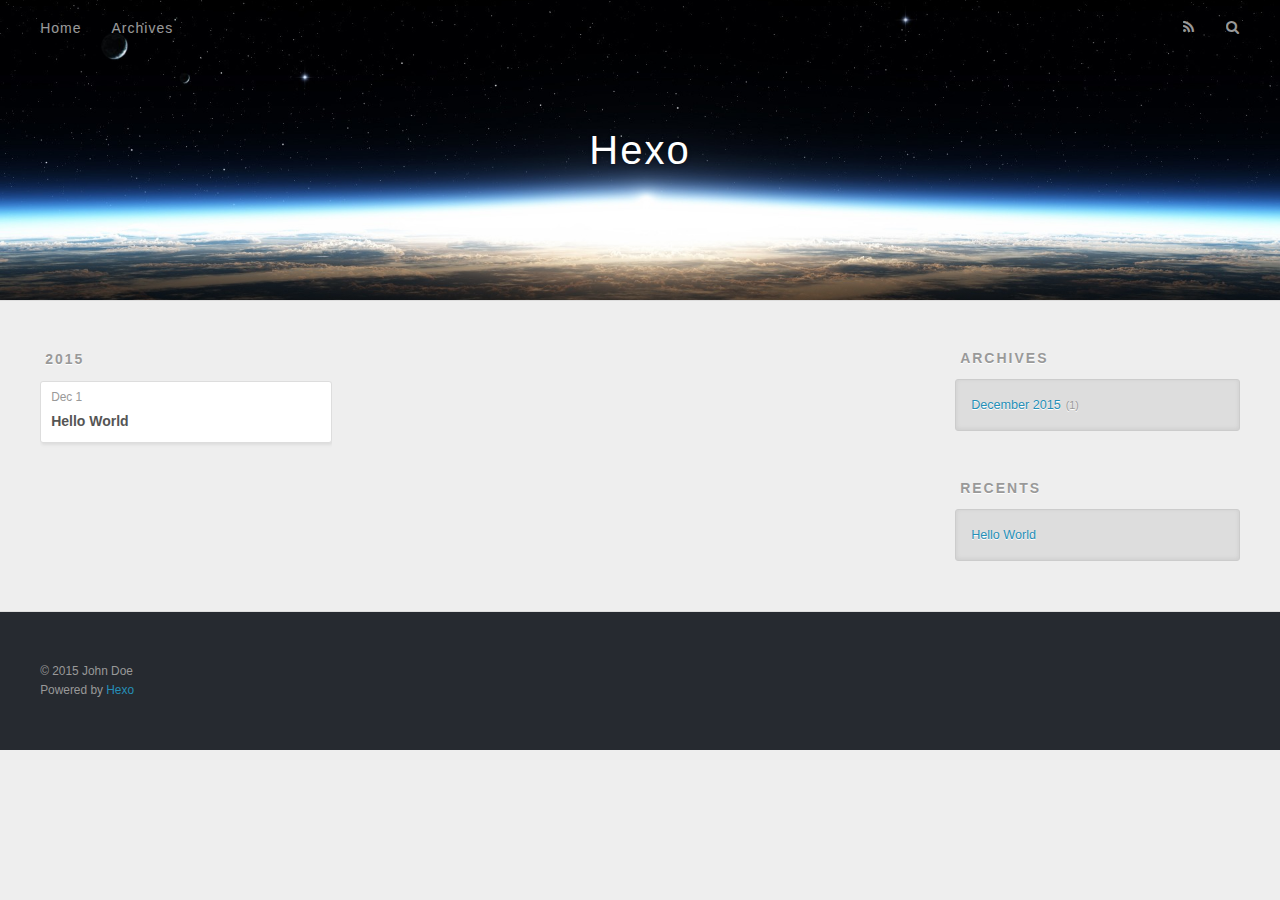
==== archives/index.html @ 95b22ad5 "hexo deploy" ====
<!DOCTYPE html>
<html>
<head>
  <meta charset="utf-8">
  
  <title>Archives | Hexo</title>
  <meta name="viewport" content="width=device-width, initial-scale=1, maximum-scale=1">
  <meta name="description">
<meta property="og:type" content="website">
<meta property="og:title" content="Hexo">
<meta property="og:url" content="http://yoursite.com/archives/index.html">
<meta property="og:site_name" content="Hexo">
<meta property="og:description">
<meta name="twitter:card" content="summary">
<meta name="twitter:title" content="Hexo">
<meta name="twitter:description">
  
    <link rel="alternative" href="/atom.xml" title="Hexo" type="application/atom+xml">
  
  
    <link rel="icon" href="/favicon.png">
  
  <link href="//fonts.googleapis.com/css?family=Source+Code+Pro" rel="stylesheet" type="text/css">
  <link rel="stylesheet" href="/css/style.css" type="text/css">
  

</head>
<body>
  <div id="container">
    <div id="wrap">
      <header id="header">
  <div id="banner"></div>
  <div id="header-outer" class="outer">
    <div id="header-title" class="inner">
      <h1 id="logo-wrap">
        <a href="/" id="logo">Hexo</a>
      </h1>
      
    </div>
    <div id="header-inner" class="inner">
      <nav id="main-nav">
        <a id="main-nav-toggle" class="nav-icon"></a>
        
          <a class="main-nav-link" href="/">Home</a>
        
          <a class="main-nav-link" href="/archives">Archives</a>
        
      </nav>
      <nav id="sub-nav">
        
          <a id="nav-rss-link" class="nav-icon" href="/atom.xml" title="RSS Feed"></a>
        
        <a id="nav-search-btn" class="nav-icon" title="Search"></a>
      </nav>
      <div id="search-form-wrap">
        <form action="//google.com/search" method="get" accept-charset="UTF-8" class="search-form"><input type="search" name="q" results="0" class="search-form-input" placeholder="Search"><button type="submit" class="search-form-submit">&#xF002;</button><input type="hidden" name="sitesearch" value="http://yoursite.com"></form>
      </div>
    </div>
  </div>
</header>
      <div class="outer">
        <section id="main">
  
  
    
    
      
      
      <section class="archives-wrap">
        <div class="archive-year-wrap">
          <a href="/archives/2015" class="archive-year">2015</a>
        </div>
        <div class="archives">
    
    <article class="archive-article archive-type-post">
  <div class="archive-article-inner">
    <header class="archive-article-header">
      <a href="/2015/12/01/hello-world/" class="archive-article-date">
  <time datetime="2015-12-01T07:31:54.449Z" itemprop="datePublished">Dec 1</time>
</a>
      
  
    <h1 itemprop="name">
      <a class="archive-article-title" href="/2015/12/01/hello-world/">Hello World</a>
    </h1>
  

    </header>
  </div>
</article>
  
  
    </div></section>
  
</section>
        
          <aside id="sidebar">
  
    
  
    
  
    
  
    
  <div class="widget-wrap">
    <h3 class="widget-title">Archives</h3>
    <div class="widget">
      <ul class="archive-list"><li class="archive-list-item"><a class="archive-list-link" href="/archives/2015/12/">December 2015</a><span class="archive-list-count">1</span></li></ul>
    </div>
  </div>

  
    
  <div class="widget-wrap">
    <h3 class="widget-title">Recents</h3>
    <div class="widget">
      <ul>
        
          <li>
            <a href="/2015/12/01/hello-world/">Hello World</a>
          </li>
        
      </ul>
    </div>
  </div>

  
</aside>
        
      </div>
      <footer id="footer">
  
  <div class="outer">
    <div id="footer-info" class="inner">
      &copy; 2015 John Doe<br>
      Powered by <a href="http://hexo.io/" target="_blank">Hexo</a>
    </div>
  </div>
</footer>
    </div>
    <nav id="mobile-nav">
  
    <a href="/" class="mobile-nav-link">Home</a>
  
    <a href="/archives" class="mobile-nav-link">Archives</a>
  
</nav>
    

<script src="//ajax.googleapis.com/ajax/libs/jquery/2.0.3/jquery.min.js"></script>


  <link rel="stylesheet" href="/fancybox/jquery.fancybox.css" type="text/css">
  <script src="/fancybox/jquery.fancybox.pack.js" type="text/javascript"></script>


<script src="/js/script.js" type="text/javascript"></script>

  </div>
</body>
</html>
---- css/style.css ----
body {
  width: 100%;
}
body:before,
body:after {
  content: "";
  display: table;
}
body:after {
  clear: both;
}
html,
body,
div,
span,
applet,
object,
iframe,
h1,
h2,
h3,
h4,
h5,
h6,
p,
blockquote,
pre,
a,
abbr,
acronym,
address,
big,
cite,
code,
del,
dfn,
em,
img,
ins,
kbd,
q,
s,
samp,
small,
strike,
strong,
sub,
sup,
tt,
var,
dl,
dt,
dd,
ol,
ul,
li,
fieldset,
form,
label,
legend,
table,
caption,
tbody,
tfoot,
thead,
tr,
th,
td {
  margin: 0;
  padding: 0;
  border: 0;
  outline: 0;
  font-weight: inherit;
  font-style: inherit;
  font-family: inherit;
  font-size: 100%;
  vertical-align: baseline;
}
body {
  line-height: 1;
  color: #000;
  background: #fff;
}
ol,
ul {
  list-style: none;
}
table {
  border-collapse: separate;
  border-spacing: 0;
  vertical-align: middle;
}
caption,
th,
td {
  text-align: left;
  font-weight: normal;
  vertical-align: middle;
}
a img {
  border: none;
}
input,
button {
  margin: 0;
  padding: 0;
}
input::-moz-focus-inner,
button::-moz-focus-inner {
  border: 0;
  padding: 0;
}
@font-face {
  font-family: FontAwesome;
  font-style: normal;
  font-weight: normal;
  src: url("fonts/fontawesome-webfont.eot?v=#4.0.3");
  src: url("fonts/fontawesome-webfont.eot?#iefix&v=#4.0.3") format("embedded-opentype"), url("fonts/fontawesome-webfont.woff?v=#4.0.3") format("woff"), url("fonts/fontawesome-webfont.ttf?v=#4.0.3") format("truetype"), url("fonts/fontawesome-webfont.svg#fontawesomeregular?v=#4.0.3") format("svg");
}
html,
body,
#container {
  height: 100%;
}
body {
  background: #eee;
  font: 14px "Helvetica Neue", Helvetica, Arial, sans-serif;
  -webkit-text-size-adjust: 100%;
}
.outer {
  max-width: 1220px;
  margin: 0 auto;
  padding: 0 20px;
}
.outer:before,
.outer:after {
  content: "";
  display: table;
}
.outer:after {
  clear: both;
}
.inner {
  display: inline;
  float: left;
  width: 98.33333333333333%;
  margin: 0 0.833333333333333%;
}
.left,
.alignleft {
  float: left;
}
.right,
.alignright {
  float: right;
}
.clear {
  clear: both;
}
#container {
  position: relative;
}
.mobile-nav-on {
  overflow: hidden;
}
#wrap {
  height: 100%;
  width: 100%;
  position: absolute;
  top: 0;
  left: 0;
  -webkit-transition: 0.2s ease-out;
  -moz-transition: 0.2s ease-out;
  -ms-transition: 0.2s ease-out;
  transition: 0.2s ease-out;
  z-index: 1;
  background: #eee;
}
.mobile-nav-on #wrap {
  left: 280px;
}
@media screen and (min-width: 768px) {
  #main {
    display: inline;
    float: left;
    width: 73.33333333333333%;
    margin: 0 0.833333333333333%;
  }
}
.article-date,
.article-category-link,
.archive-year,
.widget-title {
  text-decoration: none;
  text-transform: uppercase;
  letter-spacing: 2px;
  color: #999;
  margin-bottom: 1em;
  margin-left: 5px;
  line-height: 1em;
  text-shadow: 0 1px #fff;
  font-weight: bold;
}
.article-inner,
.archive-article-inner {
  background: #fff;
  -webkit-box-shadow: 1px 2px 3px #ddd;
  box-shadow: 1px 2px 3px #ddd;
  border: 1px solid #ddd;
  -webkit-border-radius: 3px;
  border-radius: 3px;
}
.article-entry h1,
.widget h1 {
  font-size: 2em;
}
.article-entry h2,
.widget h2 {
  font-size: 1.5em;
}
.article-entry h3,
.widget h3 {
  font-size: 1.3em;
}
.article-entry h4,
.widget h4 {
  font-size: 1.2em;
}
.article-entry h5,
.widget h5 {
  font-size: 1em;
}
.article-entry h6,
.widget h6 {
  font-size: 1em;
  color: #999;
}
.article-entry hr,
.widget hr {
  border: 1px dashed #ddd;
}
.article-entry strong,
.widget strong {
  font-weight: bold;
}
.article-entry em,
.widget em,
.article-entry cite,
.widget cite {
  font-style: italic;
}
.article-entry sup,
.widget sup,
.article-entry sub,
.widget sub {
  font-size: 0.75em;
  line-height: 0;
  position: relative;
  vertical-align: baseline;
}
.article-entry sup,
.widget sup {
  top: -0.5em;
}
.article-entry sub,
.widget sub {
  bottom: -0.2em;
}
.article-entry small,
.widget small {
  font-size: 0.85em;
}
.article-entry acronym,
.widget acronym,
.article-entry abbr,
.widget abbr {
  border-bottom: 1px dotted;
}
.article-entry ul,
.widget ul,
.article-entry ol,
.widget ol,
.article-entry dl,
.widget dl {
  margin: 0 20px;
  line-height: 1.6em;
}
.article-entry ul ul,
.widget ul ul,
.article-entry ol ul,
.widget ol ul,
.article-entry ul ol,
.widget ul ol,
.article-entry ol ol,
.widget ol ol {
  margin-top: 0;
  margin-bottom: 0;
}
.article-entry ul,
.widget ul {
  list-style: disc;
}
.article-entry ol,
.widget ol {
  list-style: decimal;
}
.article-entry dt,
.widget dt {
  font-weight: bold;
}
#header {
  height: 300px;
  position: relative;
  border-bottom: 1px solid #ddd;
}
#header:before,
#header:after {
  content: "";
  position: absolute;
  left: 0;
  right: 0;
  height: 40px;
}
#header:before {
  top: 0;
  background: -webkit-linear-gradient(rgba(0,0,0,0.2), transparent);
  background: -moz-linear-gradient(rgba(0,0,0,0.2), transparent);
  background: -ms-linear-gradient(rgba(0,0,0,0.2), transparent);
  background: linear-gradient(rgba(0,0,0,0.2), transparent);
}
#header:after {
  bottom: 0;
  background: -webkit-linear-gradient(transparent, rgba(0,0,0,0.2));
  background: -moz-linear-gradient(transparent, rgba(0,0,0,0.2));
  background: -ms-linear-gradient(transparent, rgba(0,0,0,0.2));
  background: linear-gradient(transparent, rgba(0,0,0,0.2));
}
#header-outer {
  height: 100%;
  position: relative;
}
#header-inner {
  position: relative;
  overflow: hidden;
}
#banner {
  position: absolute;
  top: 0;
  left: 0;
  width: 100%;
  height: 100%;
  background: url("images/banner.jpg") center #000;
  -webkit-background-size: cover;
  -moz-background-size: cover;
  background-size: cover;
  z-index: -1;
}
#header-title {
  text-align: center;
  height: 40px;
  position: absolute;
  top: 50%;
  left: 0;
  margin-top: -20px;
}
#logo,
#subtitle {
  text-decoration: none;
  color: #fff;
  font-weight: 300;
  text-shadow: 0 1px 4px rgba(0,0,0,0.3);
}
#logo {
  font-size: 40px;
  line-height: 40px;
  letter-spacing: 2px;
}
#subtitle {
  font-size: 16px;
  line-height: 16px;
  letter-spacing: 1px;
}
#subtitle-wrap {
  margin-top: 16px;
}
#main-nav {
  float: left;
  margin-left: -15px;
}
.nav-icon,
.main-nav-link {
  float: left;
  color: #fff;
  opacity: 0.6;
  text-decoration: none;
  text-shadow: 0 1px rgba(0,0,0,0.2);
  -webkit-transition: opacity 0.2s;
  -moz-transition: opacity 0.2s;
  -ms-transition: opacity 0.2s;
  transition: opacity 0.2s;
  display: block;
  padding: 20px 15px;
}
.nav-icon:hover,
.main-nav-link:hover {
  opacity: 1;
}
.nav-icon {
  font-family: FontAwesome;
  text-align: center;
  font-size: 14px;
  width: 14px;
  height: 14px;
  padding: 20px 15px;
  position: relative;
  cursor: pointer;
}
.main-nav-link {
  font-weight: 300;
  letter-spacing: 1px;
}
@media screen and (max-width: 479px) {
  .main-nav-link {
    display: none;
  }
}
#main-nav-toggle {
  display: none;
}
#main-nav-toggle:before {
  content: "\f0c9";
}
@media screen and (max-width: 479px) {
  #main-nav-toggle {
    display: block;
  }
}
#sub-nav {
  float: right;
  margin-right: -15px;
}
#nav-rss-link:before {
  content: "\f09e";
}
#nav-search-btn:before {
  content: "\f002";
}
#search-form-wrap {
  position: absolute;
  top: 15px;
  width: 150px;
  height: 30px;
  right: -150px;
  opacity: 0;
  -webkit-transition: 0.2s ease-out;
  -moz-transition: 0.2s ease-out;
  -ms-transition: 0.2s ease-out;
  transition: 0.2s ease-out;
}
#search-form-wrap.on {
  opacity: 1;
  right: 0;
}
@media screen and (max-width: 479px) {
  #search-form-wrap {
    width: 100%;
    right: -100%;
  }
}
.search-form {
  position: absolute;
  top: 0;
  left: 0;
  right: 0;
  background: #fff;
  padding: 5px 15px;
  -webkit-border-radius: 15px;
  border-radius: 15px;
  -webkit-box-shadow: 0 0 10px rgba(0,0,0,0.3);
  box-shadow: 0 0 10px rgba(0,0,0,0.3);
}
.search-form-input {
  border: none;
  background: none;
  color: #555;
  width: 100%;
  font: 13px "Helvetica Neue", Helvetica, Arial, sans-serif;
  outline: none;
}
.search-form-input::-webkit-search-results-decoration,
.search-form-input::-webkit-search-cancel-button {
  -webkit-appearance: none;
}
.search-form-submit {
  position: absolute;
  top: 50%;
  right: 10px;
  margin-top: -7px;
  font: 13px FontAwesome;
  border: none;
  background: none;
  color: #bbb;
  cursor: pointer;
}
.search-form-submit:hover,
.search-form-submit:focus {
  color: #777;
}
.article {
  margin: 50px 0;
}
.article-inner {
  overflow: hidden;
}
.article-meta:before,
.article-meta:after {
  content: "";
  display: table;
}
.article-meta:after {
  clear: both;
}
.article-date {
  float: left;
}
.article-category {
  float: left;
  line-height: 1em;
  color: #ccc;
  text-shadow: 0 1px #fff;
  margin-left: 8px;
}
.article-category:before {
  content: "\2022";
}
.article-category-link {
  margin: 0 12px 1em;
}
.article-header {
  padding: 20px 20px 0;
}
.article-title {
  text-decoration: none;
  font-size: 2em;
  font-weight: bold;
  color: #555;
  line-height: 1.1em;
  -webkit-transition: color 0.2s;
  -moz-transition: color 0.2s;
  -ms-transition: color 0.2s;
  transition: color 0.2s;
}
a.article-title:hover {
  color: #258fb8;
}
.article-entry {
  color: #555;
  padding: 0 20px;
}
.article-entry:before,
.article-entry:after {
  content: "";
  display: table;
}
.article-entry:after {
  clear: both;
}
.article-entry p,
.article-entry table {
  line-height: 1.6em;
  margin: 1.6em 0;
}
.article-entry h1,
.article-entry h2,
.article-entry h3,
.article-entry h4,
.article-entry h5,
.article-entry h6 {
  font-weight: bold;
}
.article-entry h1,
.article-entry h2,
.article-entry h3,
.article-entry h4,
.article-entry h5,
.article-entry h6 {
  line-height: 1.1em;
  margin: 1.1em 0;
}
.article-entry a {
  color: #258fb8;
  text-decoration: none;
}
.article-entry a:hover {
  text-decoration: underline;
}
.article-entry ul,
.article-entry ol,
.article-entry dl {
  margin-top: 1.6em;
  margin-bottom: 1.6em;
}
.article-entry img,
.article-entry video {
  max-width: 100%;
  height: auto;
  display: block;
  margin: auto;
}
.article-entry iframe {
  border: none;
}
.article-entry table {
  width: 100%;
  border-collapse: collapse;
  border-spacing: 0;
}
.article-entry th {
  font-weight: bold;
  border-bottom: 3px solid #ddd;
  padding-bottom: 0.5em;
}
.article-entry td {
  border-bottom: 1px solid #ddd;
  padding: 10px 0;
}
.article-entry blockquote {
  font-family: Georgia, "Times New Roman", serif;
  font-size: 1.4em;
  margin: 1.6em 20px;
  text-align: center;
}
.article-entry blockquote footer {
  font-size: 14px;
  margin: 1.6em 0;
  font-family: "Helvetica Neue", Helvetica, Arial, sans-serif;
}
.article-entry blockquote footer cite:before {
  content: "—";
  padding: 0 0.5em;
}
.article-entry .pullquote {
  text-align: left;
  width: 45%;
  margin: 0;
}
.article-entry .pullquote.left {
  margin-left: 0.5em;
  margin-right: 1em;
}
.article-entry .pullquote.right {
  margin-right: 0.5em;
  margin-left: 1em;
}
.article-entry .caption {
  color: #999;
  display: block;
  font-size: 0.9em;
  margin-top: 0.5em;
  position: relative;
  text-align: center;
}
.article-entry .video-container {
  position: relative;
  padding-top: 56.25%;
  height: 0;
  overflow: hidden;
}
.article-entry .video-container iframe,
.article-entry .video-container object,
.article-entry .video-container embed {
  position: absolute;
  top: 0;
  left: 0;
  width: 100%;
  height: 100%;
  margin-top: 0;
}
.article-more-link a {
  display: inline-block;
  line-height: 1em;
  padding: 6px 15px;
  -webkit-border-radius: 15px;
  border-radius: 15px;
  background: #eee;
  color: #999;
  text-shadow: 0 1px #fff;
  text-decoration: none;
}
.article-more-link a:hover {
  background: #258fb8;
  color: #fff;
  text-decoration: none;
  text-shadow: 0 1px #1e7293;
}
.article-footer {
  font-size: 0.85em;
  line-height: 1.6em;
  border-top: 1px solid #ddd;
  padding-top: 1.6em;
  margin: 0 20px 20px;
}
.article-footer:before,
.article-footer:after {
  content: "";
  display: table;
}
.article-footer:after {
  clear: both;
}
.article-footer a {
  color: #999;
  text-decoration: none;
}
.article-footer a:hover {
  color: #555;
}
.article-tag-list-item {
  float: left;
  margin-right: 10px;
}
.article-tag-list-link:before {
  content: "#";
}
.article-comment-link {
  float: right;
}
.article-comment-link:before {
  content: "\f075";
  font-family: FontAwesome;
  padding-right: 8px;
}
.article-share-link {
  cursor: pointer;
  float: right;
  margin-left: 20px;
}
.article-share-link:before {
  content: "\f064";
  font-family: FontAwesome;
  padding-right: 6px;
}
#article-nav {
  position: relative;
}
#article-nav:before,
#article-nav:after {
  content: "";
  display: table;
}
#article-nav:after {
  clear: both;
}
@media screen and (min-width: 768px) {
  #article-nav {
    margin: 50px 0;
  }
  #article-nav:before {
    width: 8px;
    height: 8px;
    position: absolute;
    top: 50%;
    left: 50%;
    margin-top: -4px;
    margin-left: -4px;
    content: "";
    -webkit-border-radius: 50%;
    border-radius: 50%;
    background: #ddd;
    -webkit-box-shadow: 0 1px 2px #fff;
    box-shadow: 0 1px 2px #fff;
  }
}
.article-nav-link-wrap {
  text-decoration: none;
  text-shadow: 0 1px #fff;
  color: #999;
  -webkit-box-sizing: border-box;
  -moz-box-sizing: border-box;
  box-sizing: border-box;
  margin-top: 50px;
  text-align: center;
  display: block;
}
.article-nav-link-wrap:hover {
  color: #555;
}
@media screen and (min-width: 768px) {
  .article-nav-link-wrap {
    width: 50%;
    margin-top: 0;
  }
}
@media screen and (min-width: 768px) {
  #article-nav-newer {
    float: left;
    text-align: right;
    padding-right: 20px;
  }
}
@media screen and (min-width: 768px) {
  #article-nav-older {
    float: right;
    text-align: left;
    padding-left: 20px;
  }
}
.article-nav-caption {
  text-transform: uppercase;
  letter-spacing: 2px;
  color: #ddd;
  line-height: 1em;
  font-weight: bold;
}
#article-nav-newer .article-nav-caption {
  margin-right: -2px;
}
.article-nav-title {
  font-size: 0.85em;
  line-height: 1.6em;
  margin-top: 0.5em;
}
.article-share-box {
  position: absolute;
  display: none;
  background: #fff;
  -webkit-box-shadow: 1px 2px 10px rgba(0,0,0,0.2);
  box-shadow: 1px 2px 10px rgba(0,0,0,0.2);
  -webkit-border-radius: 3px;
  border-radius: 3px;
  margin-left: -145px;
  overflow: hidden;
  z-index: 1;
}
.article-share-box.on {
  display: block;
}
.article-share-input {
  width: 100%;
  background: none;
  -webkit-box-sizing: border-box;
  -moz-box-sizing: border-box;
  box-sizing: border-box;
  font: 14px "Helvetica Neue", Helvetica, Arial, sans-serif;
  padding: 0 15px;
  color: #555;
  outline: none;
  border: 1px solid #ddd;
  -webkit-border-radius: 3px 3px 0 0;
  border-radius: 3px 3px 0 0;
  height: 36px;
  line-height: 36px;
}
.article-share-links {
  background: #eee;
}
.article-share-links:before,
.article-share-links:after {
  content: "";
  display: table;
}
.article-share-links:after {
  clear: both;
}
.article-share-twitter,
.article-share-facebook,
.article-share-pinterest,
.article-share-google {
  width: 50px;
  height: 36px;
  display: block;
  float: left;
  position: relative;
  color: #999;
  text-shadow: 0 1px #fff;
}
.article-share-twitter:before,
.article-share-facebook:before,
.article-share-pinterest:before,
.article-share-google:before {
  font-size: 20px;
  font-family: FontAwesome;
  width: 20px;
  height: 20px;
  position: absolute;
  top: 50%;
  left: 50%;
  margin-top: -10px;
  margin-left: -10px;
  text-align: center;
}
.article-share-twitter:hover,
.article-share-facebook:hover,
.article-share-pinterest:hover,
.article-share-google:hover {
  color: #fff;
}
.article-share-twitter:before {
  content: "\f099";
}
.article-share-twitter:hover {
  background: #00aced;
  text-shadow: 0 1px #008abe;
}
.article-share-facebook:before {
  content: "\f09a";
}
.article-share-facebook:hover {
  background: #3b5998;
  text-shadow: 0 1px #2f477a;
}
.article-share-pinterest:before {
  content: "\f0d2";
}
.article-share-pinterest:hover {
  background: #cb2027;
  text-shadow: 0 1px #a21a1f;
}
.article-share-google:before {
  content: "\f0d5";
}
.article-share-google:hover {
  background: #dd4b39;
  text-shadow: 0 1px #be3221;
}
.article-gallery {
  background: #000;
  position: relative;
}
.article-gallery-photos {
  position: relative;
  overflow: hidden;
}
.article-gallery-img {
  display: none;
  max-width: 100%;
}
.article-gallery-img:first-child {
  display: block;
}
.article-gallery-img.loaded {
  position: absolute;
  display: block;
}
.article-gallery-img img {
  display: block;
  max-width: 100%;
  margin: 0 auto;
}
#comments {
  background: #fff;
  -webkit-box-shadow: 1px 2px 3px #ddd;
  box-shadow: 1px 2px 3px #ddd;
  padding: 20px;
  border: 1px solid #ddd;
  -webkit-border-radius: 3px;
  border-radius: 3px;
  margin: 50px 0;
}
#comments a {
  color: #258fb8;
}
.archives-wrap {
  margin: 50px 0;
}
.archives:before,
.archives:after {
  content: "";
  display: table;
}
.archives:after {
  clear: both;
}
.archive-year-wrap {
  margin-bottom: 1em;
}
.archives {
  -webkit-column-gap: 10px;
  -moz-column-gap: 10px;
  column-gap: 10px;
}
@media screen and (min-width: 480px) and (max-width: 767px) {
  .archives {
    -webkit-column-count: 2;
    -moz-column-count: 2;
    column-count: 2;
  }
}
@media screen and (min-width: 768px) {
  .archives {
    -webkit-column-count: 3;
    -moz-column-count: 3;
    column-count: 3;
  }
}
.archive-article {
  -webkit-column-break-inside: avoid;
  page-break-inside: avoid;
  overflow: hidden;
  break-inside: avoid-column;
}
.archive-article-inner {
  padding: 10px;
  margin-bottom: 15px;
}
.archive-article-title {
  text-decoration: none;
  font-weight: bold;
  color: #555;
  -webkit-transition: color 0.2s;
  -moz-transition: color 0.2s;
  -ms-transition: color 0.2s;
  transition: color 0.2s;
  line-height: 1.6em;
}
.archive-article-title:hover {
  color: #258fb8;
}
.archive-article-footer {
  margin-top: 1em;
}
.archive-article-date {
  color: #999;
  text-decoration: none;
  font-size: 0.85em;
  line-height: 1em;
  margin-bottom: 0.5em;
  display: block;
}
#page-nav {
  margin: 50px auto;
  background: #fff;
  -webkit-box-shadow: 1px 2px 3px #ddd;
  box-shadow: 1px 2px 3px #ddd;
  border: 1px solid #ddd;
  -webkit-border-radius: 3px;
  border-radius: 3px;
  text-align: center;
  color: #999;
  overflow: hidden;
}
#page-nav:before,
#page-nav:after {
  content: "";
  display: table;
}
#page-nav:after {
  clear: both;
}
#page-nav a,
#page-nav span {
  padding: 10px 20px;
  line-height: 1;
  height: 2ex;
}
#page-nav a {
  color: #999;
  text-decoration: none;
}
#page-nav a:hover {
  background: #999;
  color: #fff;
}
#page-nav .prev {
  float: left;
}
#page-nav .next {
  float: right;
}
#page-nav .page-number {
  display: inline-block;
}
@media screen and (max-width: 479px) {
  #page-nav .page-number {
    display: none;
  }
}
#page-nav .current {
  color: #555;
  font-weight: bold;
}
#page-nav .space {
  color: #ddd;
}
#footer {
  background: #262a30;
  padding: 50px 0;
  border-top: 1px solid #ddd;
  color: #999;
}
#footer a {
  color: #258fb8;
  text-decoration: none;
}
#footer a:hover {
  text-decoration: underline;
}
#footer-info {
  line-height: 1.6em;
  font-size: 0.85em;
}
.article-entry pre,
.article-entry .highlight {
  background: #2d2d2d;
  margin: 0 -20px;
  padding: 15px 20px;
  border-style: solid;
  border-color: #ddd;
  border-width: 1px 0;
  overflow: auto;
  color: #ccc;
  line-height: 22.400000000000002px;
}
.article-entry .highlight .gutter pre,
.article-entry .gist .gist-file .gist-data .line-numbers {
  color: #666;
  font-size: 0.85em;
}
.article-entry pre,
.article-entry code {
  font-family: "Source Code Pro", Consolas, Monaco, Menlo, Consolas, monospace;
}
.article-entry code {
  background: #eee;
  text-shadow: 0 1px #fff;
  padding: 0 0.3em;
}
.article-entry pre code {
  background: none;
  text-shadow: none;
  padding: 0;
}
.article-entry .highlight pre {
  border: none;
  margin: 0;
  padding: 0;
}
.article-entry .highlight table {
  margin: 0;
  width: auto;
}
.article-entry .highlight td {
  border: none;
  padding: 0;
}
.article-entry .highlight figcaption {
  font-size: 0.85em;
  color: #999;
  line-height: 1em;
  margin-bottom: 1em;
}
.article-entry .highlight figcaption:before,
.article-entry .highlight figcaption:after {
  content: "";
  display: table;
}
.article-entry .highlight figcaption:after {
  clear: both;
}
.article-entry .highlight figcaption a {
  float: right;
}
.article-entry .highlight .gutter pre {
  text-align: right;
  padding-right: 20px;
}
.article-entry .highlight .line {
  height: 22.400000000000002px;
}
.article-entry .gist {
  margin: 0 -20px;
  border-style: solid;
  border-color: #ddd;
  border-width: 1px 0;
  background: #2d2d2d;
  padding: 15px 20px 15px 0;
}
.article-entry .gist .gist-file {
  border: none;
  font-family: "Source Code Pro", Consolas, Monaco, Menlo, Consolas, monospace;
  margin: 0;
}
.article-entry .gist .gist-file .gist-data {
  background: none;
  border: none;
}
.article-entry .gist .gist-file .gist-data .line-numbers {
  background: none;
  border: none;
  padding: 0 20px 0 0;
}
.article-entry .gist .gist-file .gist-data .line-data {
  padding: 0 !important;
}
.article-entry .gist .gist-file .highlight {
  margin: 0;
  padding: 0;
  border: none;
}
.article-entry .gist .gist-file .gist-meta {
  background: #2d2d2d;
  color: #999;
  font: 0.85em "Helvetica Neue", Helvetica, Arial, sans-serif;
  text-shadow: 0 0;
  padding: 0;
  margin-top: 1em;
  margin-left: 20px;
}
.article-entry .gist .gist-file .gist-meta a {
  color: #258fb8;
  font-weight: normal;
}
.article-entry .gist .gist-file .gist-meta a:hover {
  text-decoration: underline;
}
pre .comment,
pre .title {
  color: #999;
}
pre .variable,
pre .attribute,
pre .tag,
pre .regexp,
pre .ruby .constant,
pre .xml .tag .title,
pre .xml .pi,
pre .xml .doctype,
pre .html .doctype,
pre .css .id,
pre .css .class,
pre .css .pseudo {
  color: #f2777a;
}
pre .number,
pre .preprocessor,
pre .built_in,
pre .literal,
pre .params,
pre .constant {
  color: #f99157;
}
pre .class,
pre .ruby .class .title,
pre .css .rules .attribute {
  color: #9c9;
}
pre .string,
pre .value,
pre .inheritance,
pre .header,
pre .ruby .symbol,
pre .xml .cdata {
  color: #9c9;
}
pre .css .hexcolor {
  color: #6cc;
}
pre .function,
pre .python .decorator,
pre .python .title,
pre .ruby .function .title,
pre .ruby .title .keyword,
pre .perl .sub,
pre .javascript .title,
pre .coffeescript .title {
  color: #69c;
}
pre .keyword,
pre .javascript .function {
  color: #c9c;
}
@media screen and (max-width: 479px) {
  #mobile-nav {
    position: absolute;
    top: 0;
    left: 0;
    width: 280px;
    height: 100%;
    background: #191919;
    border-right: 1px solid #fff;
  }
}
@media screen and (max-width: 479px) {
  .mobile-nav-link {
    display: block;
    color: #999;
    text-decoration: none;
    padding: 15px 20px;
    font-weight: bold;
  }
  .mobile-nav-link:hover {
    color: #fff;
  }
}
@media screen and (min-width: 768px) {
  #sidebar {
    display: inline;
    float: left;
    width: 23.333333333333332%;
    margin: 0 0.833333333333333%;
  }
}
.widget-wrap {
  margin: 50px 0;
}
.widget {
  color: #777;
  text-shadow: 0 1px #fff;
  background: #ddd;
  -webkit-box-shadow: 0 -1px 4px #ccc inset;
  box-shadow: 0 -1px 4px #ccc inset;
  border: 1px solid #ccc;
  padding: 15px;
  -webkit-border-radius: 3px;
  border-radius: 3px;
}
.widget a {
  color: #258fb8;
  text-decoration: none;
}
.widget a:hover {
  text-decoration: underline;
}
.widget ul ul,
.widget ol ul,
.widget dl ul,
.widget ul ol,
.widget ol ol,
.widget dl ol,
.widget ul dl,
.widget ol dl,
.widget dl dl {
  margin-left: 15px;
  list-style: disc;
}
.widget {
  line-height: 1.6em;
  word-wrap: break-word;
  font-size: 0.9em;
}
.widget ul,
.widget ol {
  list-style: none;
  margin: 0;
}
.widget ul ul,
.widget ol ul,
.widget ul ol,
.widget ol ol {
  margin: 0 20px;
}
.widget ul ul,
.widget ol ul {
  list-style: disc;
}
.widget ul ol,
.widget ol ol {
  list-style: decimal;
}
.category-list-count,
.tag-list-count,
.archive-list-count {
  padding-left: 5px;
  color: #999;
  font-size: 0.85em;
}
.category-list-count:before,
.tag-list-count:before,
.archive-list-count:before {
  content: "(";
}
.category-list-count:after,
.tag-list-count:after,
.archive-list-count:after {
  content: ")";
}
.tagcloud a {
  margin-right: 5px;
  display: inline-block;
}
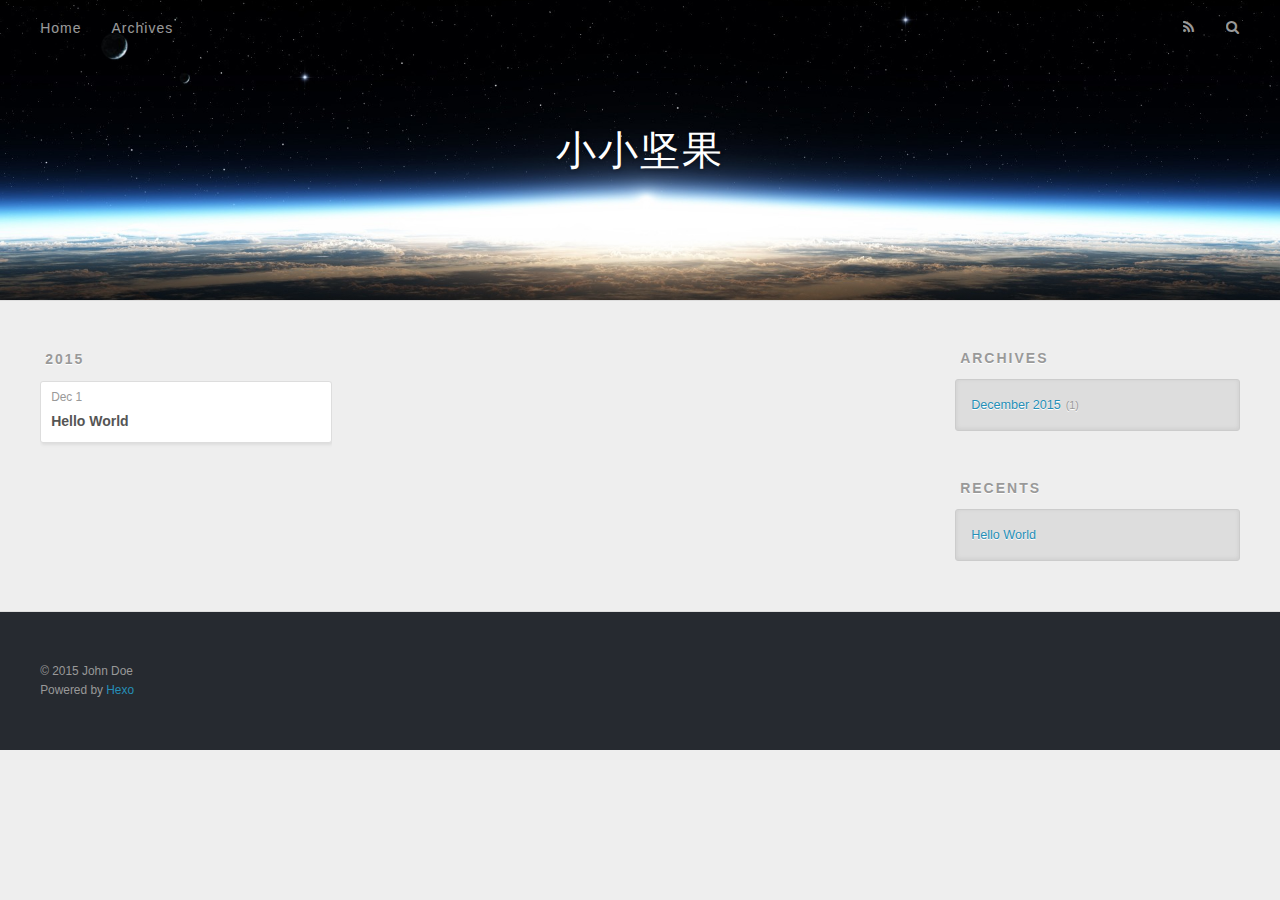
==== commit a9a27562: "hexo deploy" ====
--- a/archives/index.html
+++ b/archives/index.html
@@ -3,19 +3,19 @@
 <head>
   <meta charset="utf-8">
   
-  <title>Archives | Hexo</title>
+  <title>Archives | 小小坚果</title>
   <meta name="viewport" content="width=device-width, initial-scale=1, maximum-scale=1">
   <meta name="description">
 <meta property="og:type" content="website">
-<meta property="og:title" content="Hexo">
+<meta property="og:title" content="小小坚果">
 <meta property="og:url" content="http://yoursite.com/archives/index.html">
-<meta property="og:site_name" content="Hexo">
+<meta property="og:site_name" content="小小坚果">
 <meta property="og:description">
 <meta name="twitter:card" content="summary">
-<meta name="twitter:title" content="Hexo">
+<meta name="twitter:title" content="小小坚果">
 <meta name="twitter:description">
   
-    <link rel="alternative" href="/atom.xml" title="Hexo" type="application/atom+xml">
+    <link rel="alternative" href="/atom.xml" title="小小坚果" type="application/atom+xml">
   
   
     <link rel="icon" href="/favicon.png">
@@ -33,7 +33,7 @@
   <div id="header-outer" class="outer">
     <div id="header-title" class="inner">
       <h1 id="logo-wrap">
-        <a href="/" id="logo">Hexo</a>
+        <a href="/" id="logo">小小坚果</a>
       </h1>
       
     </div>
